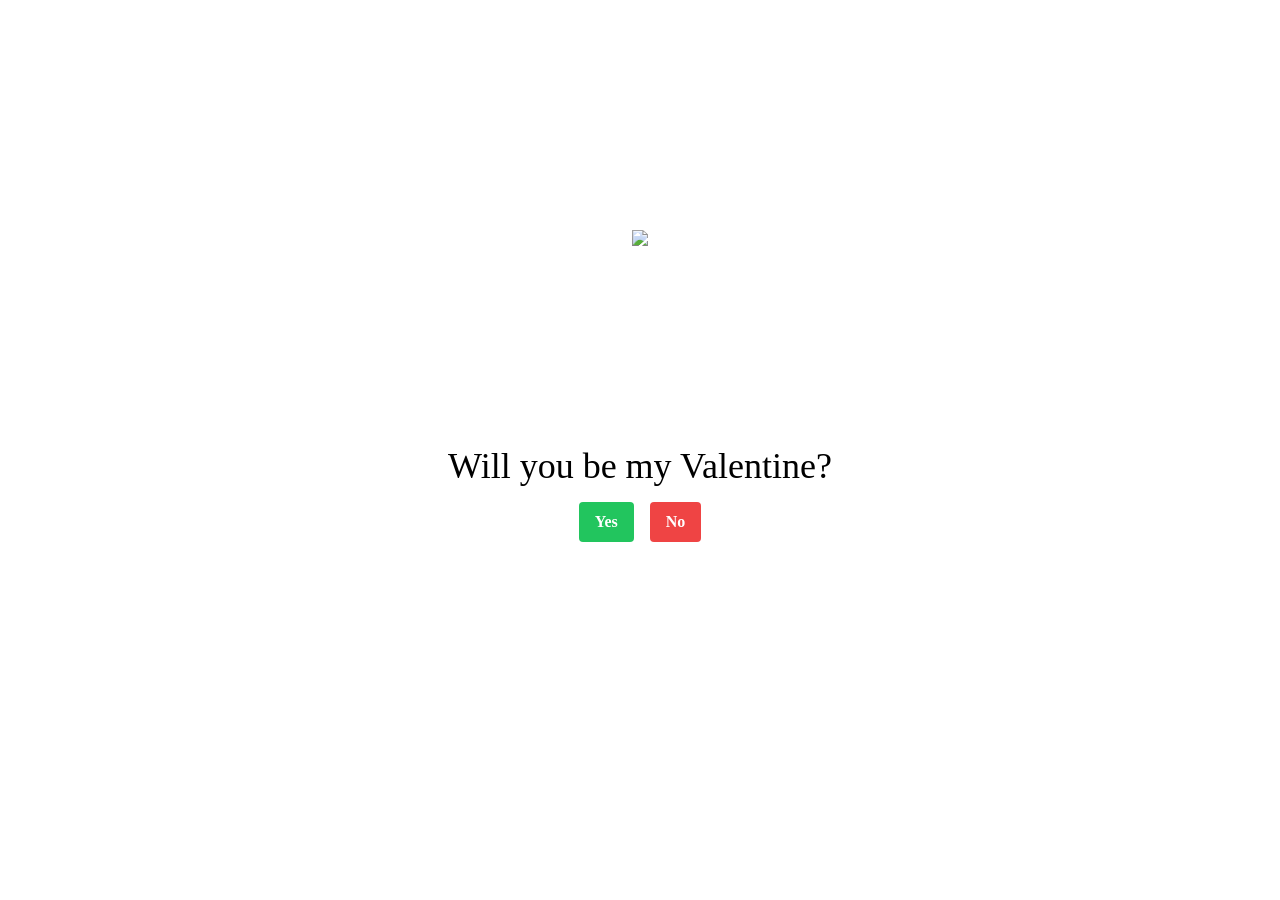
==== MyValentine/index.html @ ade8b6e8 "Update karthikraja-selvan.github.io" ====
<!DOCTYPE html>
<html lang="en">
    <head>
        <meta charSet="utf-8"/>
        <meta name="viewport" content="width=device-width, initial-scale=1"/>
        <link rel="preload" href="main.com/_next/static/media/c9a5bc6a7c948fb0-s.p.woff2" as="font" crossorigin="" type="font/woff2"/>
        <link rel="preload" as="image" href="https://gifdb.com/images/high/cute-love-bear-roses-ou7zho5oosxnpo6k.gif"/>
        <link rel="stylesheet" href="main.com/_next/static/css/554796c3191cdae8.css" crossorigin="" data-precedence="next"/>
        <link rel="preload" as="script" fetchPriority="low" href="main.com/_next/static/chunks/webpack-7086a7543d1dc029.js" crossorigin=""/>
        <script src="main.com/_next/static/chunks/fd9d1056-534a3af521b04580.js" async="" crossorigin=""></script>
        <script src="main.com/_next/static/chunks/69-5788959f6f1d2963.js" async="" crossorigin=""></script>
        <script src="main.com/_next/static/chunks/main-app-f5c8d25c8479457f.js" async="" crossorigin=""></script>
        <script src="main.com/_next/static/chunks/app/page-a53c2c10bc9b282e.js" async=""></script>
        <title>Valentine's Day Card</title>
        <meta name="description" content="Will you be my valentine?"/>
        <link rel="icon" href="/favicon.ico" type="image/x-icon" sizes="16x16"/>
        <meta name="next-size-adjust"/>
        <script src="main.com/_next/static/chunks/polyfills-c67a75d1b6f99dc8.js" crossorigin="" noModule=""></script>
    </head>
    <body class="__className_e66fe9">
        <div class="flex flex-col items-center justify-center h-screen -mt-16">
            <img class="h-[200px]" src="https://gifdb.com/images/high/cute-love-bear-roses-ou7zho5oosxnpo6k.gif"/>
            <h1 class="text-4xl my-4 text-center">Will you be my Valentine?</h1>
            <div class="flex flex-wrap flex-col md:flex-row gap-4 items-center justify-center">
                <button class="bg-green-500 hover:bg-green-700 text-white font-bold py-2 px-4 rounded" style="font-size:16px">Yes</button>
                <button class=" bg-red-500 hover:bg-red-700 text-white font-bold py-2 px-4 rounded">No</button>
            </div>
        </div>
        <script src="main.com/_next/static/chunks/webpack-7086a7543d1dc029.js" crossorigin="" async=""></script>
        <script>
            (self.__next_f = self.__next_f || []).push([0]);
            self.__next_f.push([2, null])
        </script>
        <script>
            self.__next_f.push([1, "1:HL[\"main.com/_next/static/media/c9a5bc6a7c948fb0-s.p.woff2\",\"font\",{\"crossOrigin\":\"\",\"type\":\"font/woff2\"}]\n2:HL[\"main.com/_next/static/css/554796c3191cdae8.css\",\"style\",{\"crossOrigin\":\"\"}]\n0:\"$L3\"\n"])
        </script>
        <script>
            self.__next_f.push([1, "4:I[7690,[],\"\"]\n6:I[7831,[],\"\"]\n7:I[8836,[\"931\",\"static/chunks/app/page-a53c2c10bc9b282e.js\"],\"\"]\n8:I[5613,[],\"\"]\n9:I[1778,[],\"\"]\nb:I[8955,[],\"\"]\nc:[]\n"])
        </script>
        <script>
            self.__next_f.push([1, "3:[[[\"$\",\"link\",\"0\",{\"rel\":\"stylesheet\",\"href\":\"main.com/_next/static/css/554796c3191cdae8.css\",\"precedence\":\"next\",\"crossOrigin\":\"\"}]],[\"$\",\"$L4\",null,{\"buildId\":\"zlzujXzABvbpZaZ-N-YC2\",\"assetPrefix\":\"\",\"initialCanonicalUrl\":\"/\",\"initialTree\":[\"\",{\"children\":[\"__PAGE__\",{}]},\"$undefined\",\"$undefined\",true],\"initialSeedData\":[\"\",{\"children\":[\"__PAGE__\",{},[\"$L5\",[\"$\",\"$L6\",null,{\"propsForComponent\":{\"params\":{}},\"Component\":\"$7\",\"isStaticGeneration\":true}],null]]},[null,[\"$\",\"html\",null,{\"lang\":\"en\",\"children\":[\"$\",\"body\",null,{\"className\":\"__className_e66fe9\",\"children\":[\"$\",\"$L8\",null,{\"parallelRouterKey\":\"children\",\"segmentPath\":[\"children\"],\"loading\":\"$undefined\",\"loadingStyles\":\"$undefined\",\"loadingScripts\":\"$undefined\",\"hasLoading\":false,\"error\":\"$undefined\",\"errorStyles\":\"$undefined\",\"errorScripts\":\"$undefined\",\"template\":[\"$\",\"$L9\",null,{}],\"templateStyles\":\"$undefined\",\"templateScripts\":\"$undefined\",\"notFound\":[[\"$\",\"title\",null,{\"children\":\"404: This page could not be found.\"}],[\"$\",\"div\",null,{\"style\":{\"fontFamily\":\"system-ui,\\\"Segoe UI\\\",Roboto,Helvetica,Arial,sans-serif,\\\"Apple Color Emoji\\\",\\\"Segoe UI Emoji\\\"\",\"height\":\"100vh\",\"textAlign\":\"center\",\"display\":\"flex\",\"flexDirection\":\"column\",\"alignItems\":\"center\",\"justifyContent\":\"center\"},\"children\":[\"$\",\"div\",null,{\"children\":[[\"$\",\"style\",null,{\"dangerouslySetInnerHTML\":{\"__html\":\"body{color:#000;background:#fff;margin:0}.next-error-h1{border-right:1px solid rgba(0,0,0,.3)}@media (prefers-color-scheme:dark){body{color:#fff;background:#000}.next-error-h1{border-right:1px solid rgba(255,255,255,.3)}}\"}}],[\"$\",\"h1\",null,{\"className\":\"next-error-h1\",\"style\":{\"display\":\"inline-block\",\"margin\":\"0 20px 0 0\",\"padding\":\"0 23px 0 0\",\"fontSize\":24,\"fontWeight\":500,\"verticalAlign\":\"top\",\"lineHeight\":\"49px\"},\"children\":\"404\"}],[\"$\",\"div\",null,{\"style\":{\"display\":\"inline-block\"},\"children\":[\"$\",\"h2\",null,{\"style\":{\"fontSize\":14,\"fontWeight\":400,\"lineHeight\":\"49px\",\"margin\":0},\"children\":\"This page could not be found.\"}]}]]}]}]],\"notFoundStyles\":[],\"styles\":null}]}]}],null]],\"initialHead\":[false,\"$La\"],\"globalErrorComponent\":\"$b\",\"missingSlots\":\"$Wc\"}]]\n"])
        </script>
        <script>
            self.__next_f.push([1, "a:[[\"$\",\"meta\",\"0\",{\"name\":\"viewport\",\"content\":\"width=device-width, initial-scale=1\"}],[\"$\",\"meta\",\"1\",{\"charSet\":\"utf-8\"}],[\"$\",\"title\",\"2\",{\"children\":\"Valentine's Day Card\"}],[\"$\",\"meta\",\"3\",{\"name\":\"description\",\"content\":\"Will you be my valentine?\"}],[\"$\",\"link\",\"4\",{\"rel\":\"icon\",\"href\":\"/favicon.ico\",\"type\":\"image/x-icon\",\"sizes\":\"16x16\"}],[\"$\",\"meta\",\"5\",{\"name\":\"next-size-adjust\"}]]\n5:null\n"])
        </script>
        <script>
            self.__next_f.push([1, ""])
        </script>
    </body>
</html>
---- MyValentine/main.com/_next/static/css/554796c3191cdae8.css ----
@font-face {
    font-family: __Inter_e66fe9;
    font-style: normal;
    font-weight: 100 900;
    font-display: swap;
    src: url(main.com/_next/static/media/ec159349637c90ad-s.woff2) format("woff2");
    unicode-range: u+0460-052f,u+1c80-1c88,u+20b4,u+2de0-2dff,u+a640-a69f,u+fe2e-fe2f
}

@font-face {
    font-family: __Inter_e66fe9;
    font-style: normal;
    font-weight: 100 900;
    font-display: swap;
    src: url(main.com/_next/static/media/513657b02c5c193f-s.woff2) format("woff2");
    unicode-range: u+0301,u+0400-045f,u+0490-0491,u+04b0-04b1,u+2116
}

@font-face {
    font-family: __Inter_e66fe9;
    font-style: normal;
    font-weight: 100 900;
    font-display: swap;
    src: url(main.com/_next/static/media/fd4db3eb5472fc27-s.woff2) format("woff2");
    unicode-range: u+1f??
}

@font-face {
    font-family: __Inter_e66fe9;
    font-style: normal;
    font-weight: 100 900;
    font-display: swap;
    src: url(main.com/_next/static/media/51ed15f9841b9f9d-s.woff2) format("woff2");
    unicode-range: u+0370-03ff
}

@font-face {
    font-family: __Inter_e66fe9;
    font-style: normal;
    font-weight: 100 900;
    font-display: swap;
    src: url(main.com/_next/static/media/05a31a2ca4975f99-s.woff2) format("woff2");
    unicode-range: u+0102-0103,u+0110-0111,u+0128-0129,u+0168-0169,u+01a0-01a1,u+01af-01b0,u+0300-0301,u+0303-0304,u+0308-0309,u+0323,u+0329,u+1ea0-1ef9,u+20ab
}

@font-face {
    font-family: __Inter_e66fe9;
    font-style: normal;
    font-weight: 100 900;
    font-display: swap;
    src: url(main.com/_next/static/media/d6b16ce4a6175f26-s.woff2) format("woff2");
    unicode-range: u+0100-02af,u+0304,u+0308,u+0329,u+1e00-1e9f,u+1ef2-1eff,u+2020,u+20a0-20ab,u+20ad-20cf,u+2113,u+2c60-2c7f,u+a720-a7ff
}

@font-face {
    font-family: __Inter_e66fe9;
    font-style: normal;
    font-weight: 100 900;
    font-display: swap;
    src: url(main.com/_next/static/media/c9a5bc6a7c948fb0-s.p.woff2) format("woff2");
    unicode-range: u+00??,u+0131,u+0152-0153,u+02bb-02bc,u+02c6,u+02da,u+02dc,u+0304,u+0308,u+0329,u+2000-206f,u+2074,u+20ac,u+2122,u+2191,u+2193,u+2212,u+2215,u+feff,u+fffd
}

@font-face {
    font-family: __Inter_Fallback_e66fe9;
    src: local("Arial");
    ascent-override:90.20%;descent-override:22.48%;line-gap-override:0.00%;size-adjust:107.40%}

.__className_e66fe9 {
    font-family: __Inter_e66fe9,__Inter_Fallback_e66fe9;
    font-style: normal
}

/*
! tailwindcss v3.4.1 | MIT License | https://tailwindcss.com
*/
*,:after,:before {
    box-sizing: border-box;
    border: 0 solid #e5e7eb
}

:after,:before {
    --tw-content: ""
}

:host,html {
    line-height: 1.5;
    -webkit-text-size-adjust: 100%;
    -moz-tab-size: 4;
    -o-tab-size: 4;
    tab-size: 4;
    font-family: ui-sans-serif,system-ui,sans-serif,Apple Color Emoji,Segoe UI Emoji,Segoe UI Symbol,Noto Color Emoji;
    font-feature-settings: normal;
    font-variation-settings: normal;
    -webkit-tap-highlight-color: transparent
}

body {
    margin: 0;
    line-height: inherit
}

hr {
    height: 0;
    color: inherit;
    border-top-width: 1px
}

abbr:where([title]) {
    -webkit-text-decoration: underline dotted;
    text-decoration: underline dotted
}

h1,h2,h3,h4,h5,h6 {
    font-size: inherit;
    font-weight: inherit
}

a {
    color: inherit;
    text-decoration: inherit
}

b,strong {
    font-weight: bolder
}

code,kbd,pre,samp {
    font-family: ui-monospace,SFMono-Regular,Menlo,Monaco,Consolas,Liberation Mono,Courier New,monospace;
    font-feature-settings: normal;
    font-variation-settings: normal;
    font-size: 1em
}

small {
    font-size: 80%
}

sub,sup {
    font-size: 75%;
    line-height: 0;
    position: relative;
    vertical-align: baseline
}

sub {
    bottom: -.25em
}

sup {
    top: -.5em
}

table {
    text-indent: 0;
    border-color: inherit;
    border-collapse: collapse
}

button,input,optgroup,select,textarea {
    font-family: inherit;
    font-feature-settings: inherit;
    font-variation-settings: inherit;
    font-size: 100%;
    font-weight: inherit;
    line-height: inherit;
    color: inherit;
    margin: 0;
    padding: 0
}

button,select {
    text-transform: none
}

[type=button],[type=reset],[type=submit],button {
    -webkit-appearance: button;
    background-color: transparent;
    background-image: none
}

:-moz-focusring {
    outline: auto
}

:-moz-ui-invalid {
    box-shadow: none
}

progress {
    vertical-align: baseline
}

::-webkit-inner-spin-button,::-webkit-outer-spin-button {
    height: auto
}

[type=search] {
    -webkit-appearance: textfield;
    outline-offset: -2px
}

::-webkit-search-decoration {
    -webkit-appearance: none
}

::-webkit-file-upload-button {
    -webkit-appearance: button;
    font: inherit
}

summary {
    display: list-item
}

blockquote,dd,dl,figure,h1,h2,h3,h4,h5,h6,hr,p,pre {
    margin: 0
}

fieldset {
    margin: 0
}

fieldset,legend {
    padding: 0
}

menu,ol,ul {
    list-style: none;
    margin: 0;
    padding: 0
}

dialog {
    padding: 0
}

textarea {
    resize: vertical
}

input::-moz-placeholder,textarea::-moz-placeholder {
    opacity: 1;
    color: #9ca3af
}

input::placeholder,textarea::placeholder {
    opacity: 1;
    color: #9ca3af
}

[role=button],button {
    cursor: pointer
}

:disabled {
    cursor: default
}

audio,canvas,embed,iframe,img,object,svg,video {
    display: block;
    vertical-align: middle
}

img,video {
    max-width: 100%;
    height: auto
}

[hidden] {
    display: none
}

*,:after,:before {
    --tw-border-spacing-x: 0;
    --tw-border-spacing-y: 0;
    --tw-translate-x: 0;
    --tw-translate-y: 0;
    --tw-rotate: 0;
    --tw-skew-x: 0;
    --tw-skew-y: 0;
    --tw-scale-x: 1;
    --tw-scale-y: 1;
    --tw-pan-x: ;
    --tw-pan-y: ;
    --tw-pinch-zoom: ;
    --tw-scroll-snap-strictness: proximity;
    --tw-gradient-from-position: ;
    --tw-gradient-via-position: ;
    --tw-gradient-to-position: ;
    --tw-ordinal: ;
    --tw-slashed-zero: ;
    --tw-numeric-figure: ;
    --tw-numeric-spacing: ;
    --tw-numeric-fraction: ;
    --tw-ring-inset: ;
    --tw-ring-offset-width: 0px;
    --tw-ring-offset-color: #fff;
    --tw-ring-color: rgba(59,130,246,.5);
    --tw-ring-offset-shadow: 0 0 #0000;
    --tw-ring-shadow: 0 0 #0000;
    --tw-shadow: 0 0 #0000;
    --tw-shadow-colored: 0 0 #0000;
    --tw-blur: ;
    --tw-brightness: ;
    --tw-contrast: ;
    --tw-grayscale: ;
    --tw-hue-rotate: ;
    --tw-invert: ;
    --tw-saturate: ;
    --tw-sepia: ;
    --tw-drop-shadow: ;
    --tw-backdrop-blur: ;
    --tw-backdrop-brightness: ;
    --tw-backdrop-contrast: ;
    --tw-backdrop-grayscale: ;
    --tw-backdrop-hue-rotate: ;
    --tw-backdrop-invert: ;
    --tw-backdrop-opacity: ;
    --tw-backdrop-saturate: ;
    --tw-backdrop-sepia:
}

::backdrop {
    --tw-border-spacing-x: 0;
    --tw-border-spacing-y: 0;
    --tw-translate-x: 0;
    --tw-translate-y: 0;
    --tw-rotate: 0;
    --tw-skew-x: 0;
    --tw-skew-y: 0;
    --tw-scale-x: 1;
    --tw-scale-y: 1;
    --tw-pan-x: ;
    --tw-pan-y: ;
    --tw-pinch-zoom: ;
    --tw-scroll-snap-strictness: proximity;
    --tw-gradient-from-position: ;
    --tw-gradient-via-position: ;
    --tw-gradient-to-position: ;
    --tw-ordinal: ;
    --tw-slashed-zero: ;
    --tw-numeric-figure: ;
    --tw-numeric-spacing: ;
    --tw-numeric-fraction: ;
    --tw-ring-inset: ;
    --tw-ring-offset-width: 0px;
    --tw-ring-offset-color: #fff;
    --tw-ring-color: rgba(59,130,246,.5);
    --tw-ring-offset-shadow: 0 0 #0000;
    --tw-ring-shadow: 0 0 #0000;
    --tw-shadow: 0 0 #0000;
    --tw-shadow-colored: 0 0 #0000;
    --tw-blur: ;
    --tw-brightness: ;
    --tw-contrast: ;
    --tw-grayscale: ;
    --tw-hue-rotate: ;
    --tw-invert: ;
    --tw-saturate: ;
    --tw-sepia: ;
    --tw-drop-shadow: ;
    --tw-backdrop-blur: ;
    --tw-backdrop-brightness: ;
    --tw-backdrop-contrast: ;
    --tw-backdrop-grayscale: ;
    --tw-backdrop-hue-rotate: ;
    --tw-backdrop-invert: ;
    --tw-backdrop-opacity: ;
    --tw-backdrop-saturate: ;
    --tw-backdrop-sepia:
}

.my-4 {
    margin-top: 1rem;
    margin-bottom: 1rem
}

.-mt-16 {
    margin-top: -4rem
}

.flex {
    display: flex
}

.h-\[200px\] {
    height: 200px
}

.h-screen {
    height: 100vh
}

.flex-col {
    flex-direction: column
}

.flex-wrap {
    flex-wrap: wrap
}

.items-center {
    align-items: center
}

.justify-center {
    justify-content: center
}

.gap-4 {
    gap: 1rem
}

.rounded {
    border-radius: .25rem
}

.bg-green-500 {
    --tw-bg-opacity: 1;
    background-color: rgb(34 197 94/var(--tw-bg-opacity))
}

.bg-red-500 {
    --tw-bg-opacity: 1;
    background-color: rgb(239 68 68/var(--tw-bg-opacity))
}

.px-4 {
    padding-left: 1rem;
    padding-right: 1rem
}

.py-2 {
    padding-top: .5rem;
    padding-bottom: .5rem
}

.text-center {
    text-align: center
}

.text-4xl {
    font-size: 2.25rem;
    line-height: 2.5rem
}

.font-bold {
    font-weight: 700
}

.text-white {
    --tw-text-opacity: 1;
    color: rgb(255 255 255/var(--tw-text-opacity))
}

.hover\:bg-green-700:hover {
    --tw-bg-opacity: 1;
    background-color: rgb(21 128 61/var(--tw-bg-opacity))
}

.hover\:bg-red-700:hover {
    --tw-bg-opacity: 1;
    background-color: rgb(185 28 28/var(--tw-bg-opacity))
}

@media (min-width: 768px) {
    .md\:flex-row {
        flex-direction:row
    }
}
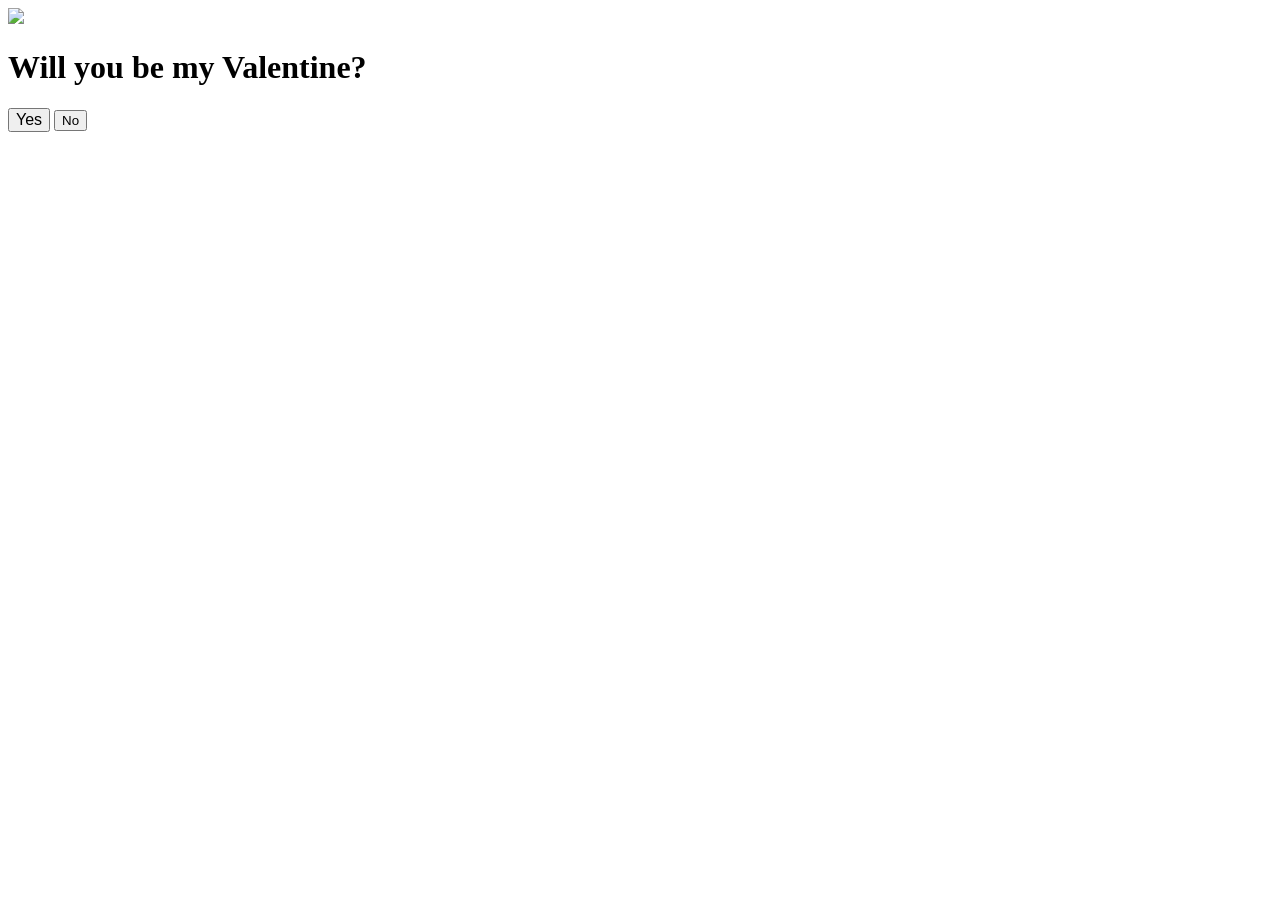
==== commit 1e3145be: "changes in HTML" ====
--- a/MyValentine/index.html
+++ b/MyValentine/index.html
@@ -3,19 +3,19 @@
     <head>
         <meta charSet="utf-8"/>
         <meta name="viewport" content="width=device-width, initial-scale=1"/>
-        <link rel="preload" href="main.com/_next/static/media/c9a5bc6a7c948fb0-s.p.woff2" as="font" crossorigin="" type="font/woff2"/>
+        <link rel="preload" href="/_next/static/media/c9a5bc6a7c948fb0-s.p.woff2" as="font" crossorigin="" type="font/woff2"/>
         <link rel="preload" as="image" href="https://gifdb.com/images/high/cute-love-bear-roses-ou7zho5oosxnpo6k.gif"/>
-        <link rel="stylesheet" href="main.com/_next/static/css/554796c3191cdae8.css" crossorigin="" data-precedence="next"/>
-        <link rel="preload" as="script" fetchPriority="low" href="main.com/_next/static/chunks/webpack-7086a7543d1dc029.js" crossorigin=""/>
-        <script src="main.com/_next/static/chunks/fd9d1056-534a3af521b04580.js" async="" crossorigin=""></script>
-        <script src="main.com/_next/static/chunks/69-5788959f6f1d2963.js" async="" crossorigin=""></script>
-        <script src="main.com/_next/static/chunks/main-app-f5c8d25c8479457f.js" async="" crossorigin=""></script>
-        <script src="main.com/_next/static/chunks/app/page-a53c2c10bc9b282e.js" async=""></script>
+        <link rel="stylesheet" href="/_next/static/css/554796c3191cdae8.css" crossorigin="" data-precedence="next"/>
+        <link rel="preload" as="script" fetchPriority="low" href="/_next/static/chunks/webpack-7086a7543d1dc029.js" crossorigin=""/>
+        <script src="/_next/static/chunks/fd9d1056-534a3af521b04580.js" async="" crossorigin=""></script>
+        <script src="/_next/static/chunks/69-5788959f6f1d2963.js" async="" crossorigin=""></script>
+        <script src="/_next/static/chunks/main-app-f5c8d25c8479457f.js" async="" crossorigin=""></script>
+        <script src="/_next/static/chunks/app/page-a53c2c10bc9b282e.js" async=""></script>
         <title>Valentine's Day Card</title>
         <meta name="description" content="Will you be my valentine?"/>
         <link rel="icon" href="/favicon.ico" type="image/x-icon" sizes="16x16"/>
         <meta name="next-size-adjust"/>
-        <script src="main.com/_next/static/chunks/polyfills-c67a75d1b6f99dc8.js" crossorigin="" noModule=""></script>
+        <script src="/_next/static/chunks/polyfills-c67a75d1b6f99dc8.js" crossorigin="" noModule=""></script>
     </head>
     <body class="__className_e66fe9">
         <div class="flex flex-col items-center justify-center h-screen -mt-16">
@@ -26,19 +26,19 @@
                 <button class=" bg-red-500 hover:bg-red-700 text-white font-bold py-2 px-4 rounded">No</button>
             </div>
         </div>
-        <script src="main.com/_next/static/chunks/webpack-7086a7543d1dc029.js" crossorigin="" async=""></script>
+        <script src="/_next/static/chunks/webpack-7086a7543d1dc029.js" crossorigin="" async=""></script>
         <script>
             (self.__next_f = self.__next_f || []).push([0]);
             self.__next_f.push([2, null])
         </script>
         <script>
-            self.__next_f.push([1, "1:HL[\"main.com/_next/static/media/c9a5bc6a7c948fb0-s.p.woff2\",\"font\",{\"crossOrigin\":\"\",\"type\":\"font/woff2\"}]\n2:HL[\"main.com/_next/static/css/554796c3191cdae8.css\",\"style\",{\"crossOrigin\":\"\"}]\n0:\"$L3\"\n"])
+            self.__next_f.push([1, "1:HL[\"/_next/static/media/c9a5bc6a7c948fb0-s.p.woff2\",\"font\",{\"crossOrigin\":\"\",\"type\":\"font/woff2\"}]\n2:HL[\"/_next/static/css/554796c3191cdae8.css\",\"style\",{\"crossOrigin\":\"\"}]\n0:\"$L3\"\n"])
         </script>
         <script>
             self.__next_f.push([1, "4:I[7690,[],\"\"]\n6:I[7831,[],\"\"]\n7:I[8836,[\"931\",\"static/chunks/app/page-a53c2c10bc9b282e.js\"],\"\"]\n8:I[5613,[],\"\"]\n9:I[1778,[],\"\"]\nb:I[8955,[],\"\"]\nc:[]\n"])
         </script>
         <script>
-            self.__next_f.push([1, "3:[[[\"$\",\"link\",\"0\",{\"rel\":\"stylesheet\",\"href\":\"main.com/_next/static/css/554796c3191cdae8.css\",\"precedence\":\"next\",\"crossOrigin\":\"\"}]],[\"$\",\"$L4\",null,{\"buildId\":\"zlzujXzABvbpZaZ-N-YC2\",\"assetPrefix\":\"\",\"initialCanonicalUrl\":\"/\",\"initialTree\":[\"\",{\"children\":[\"__PAGE__\",{}]},\"$undefined\",\"$undefined\",true],\"initialSeedData\":[\"\",{\"children\":[\"__PAGE__\",{},[\"$L5\",[\"$\",\"$L6\",null,{\"propsForComponent\":{\"params\":{}},\"Component\":\"$7\",\"isStaticGeneration\":true}],null]]},[null,[\"$\",\"html\",null,{\"lang\":\"en\",\"children\":[\"$\",\"body\",null,{\"className\":\"__className_e66fe9\",\"children\":[\"$\",\"$L8\",null,{\"parallelRouterKey\":\"children\",\"segmentPath\":[\"children\"],\"loading\":\"$undefined\",\"loadingStyles\":\"$undefined\",\"loadingScripts\":\"$undefined\",\"hasLoading\":false,\"error\":\"$undefined\",\"errorStyles\":\"$undefined\",\"errorScripts\":\"$undefined\",\"template\":[\"$\",\"$L9\",null,{}],\"templateStyles\":\"$undefined\",\"templateScripts\":\"$undefined\",\"notFound\":[[\"$\",\"title\",null,{\"children\":\"404: This page could not be found.\"}],[\"$\",\"div\",null,{\"style\":{\"fontFamily\":\"system-ui,\\\"Segoe UI\\\",Roboto,Helvetica,Arial,sans-serif,\\\"Apple Color Emoji\\\",\\\"Segoe UI Emoji\\\"\",\"height\":\"100vh\",\"textAlign\":\"center\",\"display\":\"flex\",\"flexDirection\":\"column\",\"alignItems\":\"center\",\"justifyContent\":\"center\"},\"children\":[\"$\",\"div\",null,{\"children\":[[\"$\",\"style\",null,{\"dangerouslySetInnerHTML\":{\"__html\":\"body{color:#000;background:#fff;margin:0}.next-error-h1{border-right:1px solid rgba(0,0,0,.3)}@media (prefers-color-scheme:dark){body{color:#fff;background:#000}.next-error-h1{border-right:1px solid rgba(255,255,255,.3)}}\"}}],[\"$\",\"h1\",null,{\"className\":\"next-error-h1\",\"style\":{\"display\":\"inline-block\",\"margin\":\"0 20px 0 0\",\"padding\":\"0 23px 0 0\",\"fontSize\":24,\"fontWeight\":500,\"verticalAlign\":\"top\",\"lineHeight\":\"49px\"},\"children\":\"404\"}],[\"$\",\"div\",null,{\"style\":{\"display\":\"inline-block\"},\"children\":[\"$\",\"h2\",null,{\"style\":{\"fontSize\":14,\"fontWeight\":400,\"lineHeight\":\"49px\",\"margin\":0},\"children\":\"This page could not be found.\"}]}]]}]}]],\"notFoundStyles\":[],\"styles\":null}]}]}],null]],\"initialHead\":[false,\"$La\"],\"globalErrorComponent\":\"$b\",\"missingSlots\":\"$Wc\"}]]\n"])
+            self.__next_f.push([1, "3:[[[\"$\",\"link\",\"0\",{\"rel\":\"stylesheet\",\"href\":\"/_next/static/css/554796c3191cdae8.css\",\"precedence\":\"next\",\"crossOrigin\":\"\"}]],[\"$\",\"$L4\",null,{\"buildId\":\"zlzujXzABvbpZaZ-N-YC2\",\"assetPrefix\":\"\",\"initialCanonicalUrl\":\"/\",\"initialTree\":[\"\",{\"children\":[\"__PAGE__\",{}]},\"$undefined\",\"$undefined\",true],\"initialSeedData\":[\"\",{\"children\":[\"__PAGE__\",{},[\"$L5\",[\"$\",\"$L6\",null,{\"propsForComponent\":{\"params\":{}},\"Component\":\"$7\",\"isStaticGeneration\":true}],null]]},[null,[\"$\",\"html\",null,{\"lang\":\"en\",\"children\":[\"$\",\"body\",null,{\"className\":\"__className_e66fe9\",\"children\":[\"$\",\"$L8\",null,{\"parallelRouterKey\":\"children\",\"segmentPath\":[\"children\"],\"loading\":\"$undefined\",\"loadingStyles\":\"$undefined\",\"loadingScripts\":\"$undefined\",\"hasLoading\":false,\"error\":\"$undefined\",\"errorStyles\":\"$undefined\",\"errorScripts\":\"$undefined\",\"template\":[\"$\",\"$L9\",null,{}],\"templateStyles\":\"$undefined\",\"templateScripts\":\"$undefined\",\"notFound\":[[\"$\",\"title\",null,{\"children\":\"404: This page could not be found.\"}],[\"$\",\"div\",null,{\"style\":{\"fontFamily\":\"system-ui,\\\"Segoe UI\\\",Roboto,Helvetica,Arial,sans-serif,\\\"Apple Color Emoji\\\",\\\"Segoe UI Emoji\\\"\",\"height\":\"100vh\",\"textAlign\":\"center\",\"display\":\"flex\",\"flexDirection\":\"column\",\"alignItems\":\"center\",\"justifyContent\":\"center\"},\"children\":[\"$\",\"div\",null,{\"children\":[[\"$\",\"style\",null,{\"dangerouslySetInnerHTML\":{\"__html\":\"body{color:#000;background:#fff;margin:0}.next-error-h1{border-right:1px solid rgba(0,0,0,.3)}@media (prefers-color-scheme:dark){body{color:#fff;background:#000}.next-error-h1{border-right:1px solid rgba(255,255,255,.3)}}\"}}],[\"$\",\"h1\",null,{\"className\":\"next-error-h1\",\"style\":{\"display\":\"inline-block\",\"margin\":\"0 20px 0 0\",\"padding\":\"0 23px 0 0\",\"fontSize\":24,\"fontWeight\":500,\"verticalAlign\":\"top\",\"lineHeight\":\"49px\"},\"children\":\"404\"}],[\"$\",\"div\",null,{\"style\":{\"display\":\"inline-block\"},\"children\":[\"$\",\"h2\",null,{\"style\":{\"fontSize\":14,\"fontWeight\":400,\"lineHeight\":\"49px\",\"margin\":0},\"children\":\"This page could not be found.\"}]}]]}]}]],\"notFoundStyles\":[],\"styles\":null}]}]}],null]],\"initialHead\":[false,\"$La\"],\"globalErrorComponent\":\"$b\",\"missingSlots\":\"$Wc\"}]]\n"])
         </script>
         <script>
             self.__next_f.push([1, "a:[[\"$\",\"meta\",\"0\",{\"name\":\"viewport\",\"content\":\"width=device-width, initial-scale=1\"}],[\"$\",\"meta\",\"1\",{\"charSet\":\"utf-8\"}],[\"$\",\"title\",\"2\",{\"children\":\"Valentine's Day Card\"}],[\"$\",\"meta\",\"3\",{\"name\":\"description\",\"content\":\"Will you be my valentine?\"}],[\"$\",\"link\",\"4\",{\"rel\":\"icon\",\"href\":\"/favicon.ico\",\"type\":\"image/x-icon\",\"sizes\":\"16x16\"}],[\"$\",\"meta\",\"5\",{\"name\":\"next-size-adjust\"}]]\n5:null\n"])
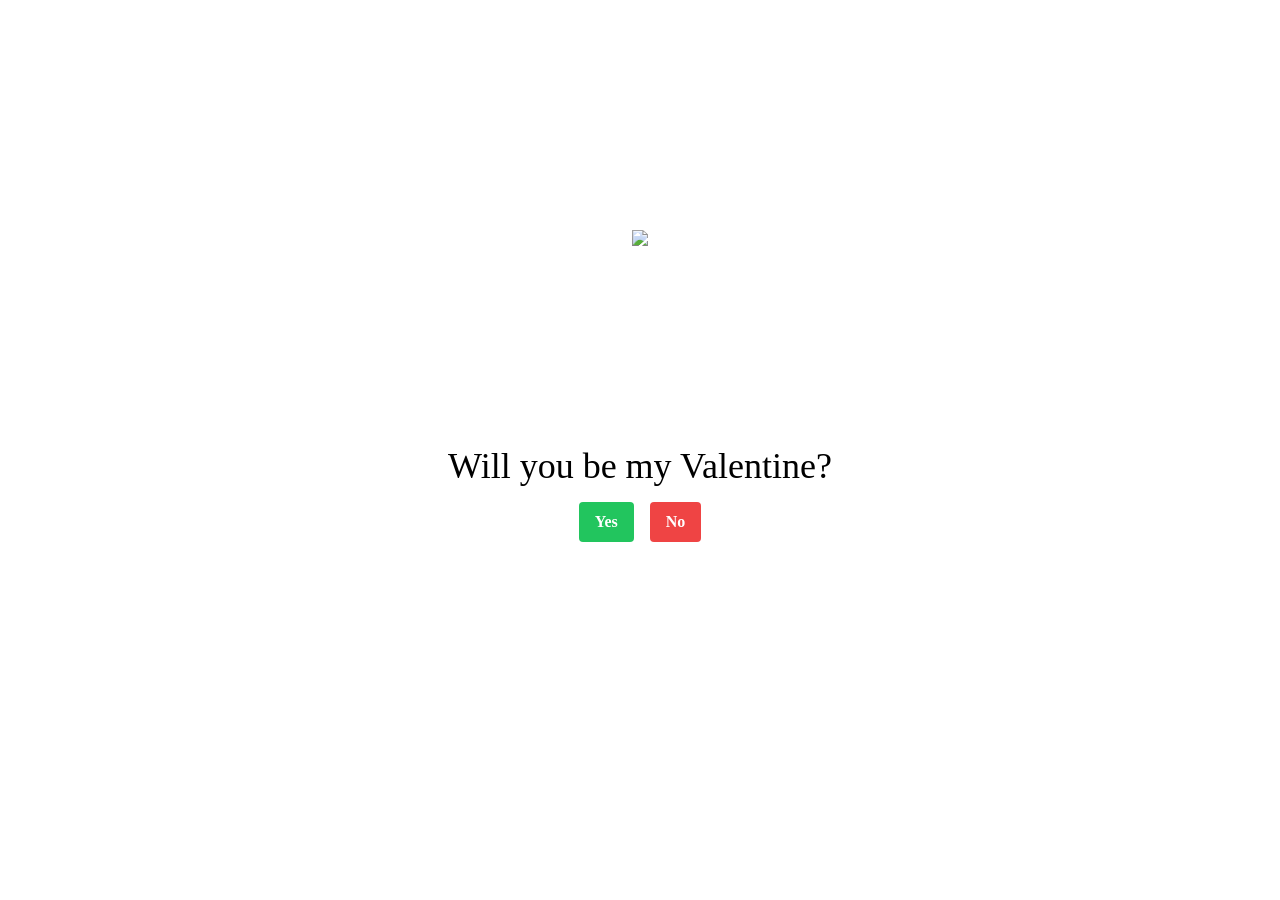
==== commit 606ce5d5: "minor change 7" ====
--- a/MyValentine/index.html
+++ b/MyValentine/index.html
@@ -3,19 +3,19 @@
     <head>
         <meta charSet="utf-8"/>
         <meta name="viewport" content="width=device-width, initial-scale=1"/>
-        <link rel="preload" href="/_next/static/media/c9a5bc6a7c948fb0-s.p.woff2" as="font" crossorigin="" type="font/woff2"/>
+        <link rel="preload" href="_next/static/media/c9a5bc6a7c948fb0-s.p.woff2" as="font" crossorigin="" type="font/woff2"/>
         <link rel="preload" as="image" href="https://gifdb.com/images/high/cute-love-bear-roses-ou7zho5oosxnpo6k.gif"/>
-        <link rel="stylesheet" href="/_next/static/css/554796c3191cdae8.css" crossorigin="" data-precedence="next"/>
-        <link rel="preload" as="script" fetchPriority="low" href="/_next/static/chunks/webpack-7086a7543d1dc029.js" crossorigin=""/>
-        <script src="/_next/static/chunks/fd9d1056-534a3af521b04580.js" async="" crossorigin=""></script>
-        <script src="/_next/static/chunks/69-5788959f6f1d2963.js" async="" crossorigin=""></script>
-        <script src="/_next/static/chunks/main-app-f5c8d25c8479457f.js" async="" crossorigin=""></script>
-        <script src="/_next/static/chunks/app/page-a53c2c10bc9b282e.js" async=""></script>
+        <link rel="stylesheet" href="_next/static/css/554796c3191cdae8.css" crossorigin="" data-precedence="next"/>
+        <link rel="preload" as="script" fetchPriority="low" href="_next/static/chunks/webpack-7086a7543d1dc029.js" crossorigin=""/>
+        <script src="_next/static/chunks/fd9d1056-534a3af521b04580.js" async="" crossorigin=""></script>
+        <script src="_next/static/chunks/69-5788959f6f1d2963.js" async="" crossorigin=""></script>
+        <script src="_next/static/chunks/main-app-f5c8d25c8479457f.js" async="" crossorigin=""></script>
+        <script src="_next/static/chunks/app/page-a53c2c10bc9b282e.js" async=""></script>
         <title>Valentine's Day Card</title>
         <meta name="description" content="Will you be my valentine?"/>
         <link rel="icon" href="/favicon.ico" type="image/x-icon" sizes="16x16"/>
         <meta name="next-size-adjust"/>
-        <script src="/_next/static/chunks/polyfills-c67a75d1b6f99dc8.js" crossorigin="" noModule=""></script>
+        <script src="_next/static/chunks/polyfills-c67a75d1b6f99dc8.js" crossorigin="" noModule=""></script>
     </head>
     <body class="__className_e66fe9">
         <div class="flex flex-col items-center justify-center h-screen -mt-16">
@@ -26,19 +26,19 @@
                 <button class=" bg-red-500 hover:bg-red-700 text-white font-bold py-2 px-4 rounded">No</button>
             </div>
         </div>
-        <script src="/_next/static/chunks/webpack-7086a7543d1dc029.js" crossorigin="" async=""></script>
+        <script src="_next/static/chunks/webpack-7086a7543d1dc029.js" crossorigin="" async=""></script>
         <script>
             (self.__next_f = self.__next_f || []).push([0]);
             self.__next_f.push([2, null])
         </script>
         <script>
-            self.__next_f.push([1, "1:HL[\"/_next/static/media/c9a5bc6a7c948fb0-s.p.woff2\",\"font\",{\"crossOrigin\":\"\",\"type\":\"font/woff2\"}]\n2:HL[\"/_next/static/css/554796c3191cdae8.css\",\"style\",{\"crossOrigin\":\"\"}]\n0:\"$L3\"\n"])
+            self.__next_f.push([1, "1:HL[\"_next/static/media/c9a5bc6a7c948fb0-s.p.woff2\",\"font\",{\"crossOrigin\":\"\",\"type\":\"font/woff2\"}]\n2:HL[\"_next/static/css/554796c3191cdae8.css\",\"style\",{\"crossOrigin\":\"\"}]\n0:\"$L3\"\n"])
         </script>
         <script>
             self.__next_f.push([1, "4:I[7690,[],\"\"]\n6:I[7831,[],\"\"]\n7:I[8836,[\"931\",\"static/chunks/app/page-a53c2c10bc9b282e.js\"],\"\"]\n8:I[5613,[],\"\"]\n9:I[1778,[],\"\"]\nb:I[8955,[],\"\"]\nc:[]\n"])
         </script>
         <script>
-            self.__next_f.push([1, "3:[[[\"$\",\"link\",\"0\",{\"rel\":\"stylesheet\",\"href\":\"/_next/static/css/554796c3191cdae8.css\",\"precedence\":\"next\",\"crossOrigin\":\"\"}]],[\"$\",\"$L4\",null,{\"buildId\":\"zlzujXzABvbpZaZ-N-YC2\",\"assetPrefix\":\"\",\"initialCanonicalUrl\":\"/\",\"initialTree\":[\"\",{\"children\":[\"__PAGE__\",{}]},\"$undefined\",\"$undefined\",true],\"initialSeedData\":[\"\",{\"children\":[\"__PAGE__\",{},[\"$L5\",[\"$\",\"$L6\",null,{\"propsForComponent\":{\"params\":{}},\"Component\":\"$7\",\"isStaticGeneration\":true}],null]]},[null,[\"$\",\"html\",null,{\"lang\":\"en\",\"children\":[\"$\",\"body\",null,{\"className\":\"__className_e66fe9\",\"children\":[\"$\",\"$L8\",null,{\"parallelRouterKey\":\"children\",\"segmentPath\":[\"children\"],\"loading\":\"$undefined\",\"loadingStyles\":\"$undefined\",\"loadingScripts\":\"$undefined\",\"hasLoading\":false,\"error\":\"$undefined\",\"errorStyles\":\"$undefined\",\"errorScripts\":\"$undefined\",\"template\":[\"$\",\"$L9\",null,{}],\"templateStyles\":\"$undefined\",\"templateScripts\":\"$undefined\",\"notFound\":[[\"$\",\"title\",null,{\"children\":\"404: This page could not be found.\"}],[\"$\",\"div\",null,{\"style\":{\"fontFamily\":\"system-ui,\\\"Segoe UI\\\",Roboto,Helvetica,Arial,sans-serif,\\\"Apple Color Emoji\\\",\\\"Segoe UI Emoji\\\"\",\"height\":\"100vh\",\"textAlign\":\"center\",\"display\":\"flex\",\"flexDirection\":\"column\",\"alignItems\":\"center\",\"justifyContent\":\"center\"},\"children\":[\"$\",\"div\",null,{\"children\":[[\"$\",\"style\",null,{\"dangerouslySetInnerHTML\":{\"__html\":\"body{color:#000;background:#fff;margin:0}.next-error-h1{border-right:1px solid rgba(0,0,0,.3)}@media (prefers-color-scheme:dark){body{color:#fff;background:#000}.next-error-h1{border-right:1px solid rgba(255,255,255,.3)}}\"}}],[\"$\",\"h1\",null,{\"className\":\"next-error-h1\",\"style\":{\"display\":\"inline-block\",\"margin\":\"0 20px 0 0\",\"padding\":\"0 23px 0 0\",\"fontSize\":24,\"fontWeight\":500,\"verticalAlign\":\"top\",\"lineHeight\":\"49px\"},\"children\":\"404\"}],[\"$\",\"div\",null,{\"style\":{\"display\":\"inline-block\"},\"children\":[\"$\",\"h2\",null,{\"style\":{\"fontSize\":14,\"fontWeight\":400,\"lineHeight\":\"49px\",\"margin\":0},\"children\":\"This page could not be found.\"}]}]]}]}]],\"notFoundStyles\":[],\"styles\":null}]}]}],null]],\"initialHead\":[false,\"$La\"],\"globalErrorComponent\":\"$b\",\"missingSlots\":\"$Wc\"}]]\n"])
+            self.__next_f.push([1, "3:[[[\"$\",\"link\",\"0\",{\"rel\":\"stylesheet\",\"href\":\"_next/static/css/554796c3191cdae8.css\",\"precedence\":\"next\",\"crossOrigin\":\"\"}]],[\"$\",\"$L4\",null,{\"buildId\":\"zlzujXzABvbpZaZ-N-YC2\",\"assetPrefix\":\"\",\"initialCanonicalUrl\":\"/\",\"initialTree\":[\"\",{\"children\":[\"__PAGE__\",{}]},\"$undefined\",\"$undefined\",true],\"initialSeedData\":[\"\",{\"children\":[\"__PAGE__\",{},[\"$L5\",[\"$\",\"$L6\",null,{\"propsForComponent\":{\"params\":{}},\"Component\":\"$7\",\"isStaticGeneration\":true}],null]]},[null,[\"$\",\"html\",null,{\"lang\":\"en\",\"children\":[\"$\",\"body\",null,{\"className\":\"__className_e66fe9\",\"children\":[\"$\",\"$L8\",null,{\"parallelRouterKey\":\"children\",\"segmentPath\":[\"children\"],\"loading\":\"$undefined\",\"loadingStyles\":\"$undefined\",\"loadingScripts\":\"$undefined\",\"hasLoading\":false,\"error\":\"$undefined\",\"errorStyles\":\"$undefined\",\"errorScripts\":\"$undefined\",\"template\":[\"$\",\"$L9\",null,{}],\"templateStyles\":\"$undefined\",\"templateScripts\":\"$undefined\",\"notFound\":[[\"$\",\"title\",null,{\"children\":\"404: This page could not be found.\"}],[\"$\",\"div\",null,{\"style\":{\"fontFamily\":\"system-ui,\\\"Segoe UI\\\",Roboto,Helvetica,Arial,sans-serif,\\\"Apple Color Emoji\\\",\\\"Segoe UI Emoji\\\"\",\"height\":\"100vh\",\"textAlign\":\"center\",\"display\":\"flex\",\"flexDirection\":\"column\",\"alignItems\":\"center\",\"justifyContent\":\"center\"},\"children\":[\"$\",\"div\",null,{\"children\":[[\"$\",\"style\",null,{\"dangerouslySetInnerHTML\":{\"__html\":\"body{color:#000;background:#fff;margin:0}.next-error-h1{border-right:1px solid rgba(0,0,0,.3)}@media (prefers-color-scheme:dark){body{color:#fff;background:#000}.next-error-h1{border-right:1px solid rgba(255,255,255,.3)}}\"}}],[\"$\",\"h1\",null,{\"className\":\"next-error-h1\",\"style\":{\"display\":\"inline-block\",\"margin\":\"0 20px 0 0\",\"padding\":\"0 23px 0 0\",\"fontSize\":24,\"fontWeight\":500,\"verticalAlign\":\"top\",\"lineHeight\":\"49px\"},\"children\":\"404\"}],[\"$\",\"div\",null,{\"style\":{\"display\":\"inline-block\"},\"children\":[\"$\",\"h2\",null,{\"style\":{\"fontSize\":14,\"fontWeight\":400,\"lineHeight\":\"49px\",\"margin\":0},\"children\":\"This page could not be found.\"}]}]]}]}]],\"notFoundStyles\":[],\"styles\":null}]}]}],null]],\"initialHead\":[false,\"$La\"],\"globalErrorComponent\":\"$b\",\"missingSlots\":\"$Wc\"}]]\n"])
         </script>
         <script>
             self.__next_f.push([1, "a:[[\"$\",\"meta\",\"0\",{\"name\":\"viewport\",\"content\":\"width=device-width, initial-scale=1\"}],[\"$\",\"meta\",\"1\",{\"charSet\":\"utf-8\"}],[\"$\",\"title\",\"2\",{\"children\":\"Valentine's Day Card\"}],[\"$\",\"meta\",\"3\",{\"name\":\"description\",\"content\":\"Will you be my valentine?\"}],[\"$\",\"link\",\"4\",{\"rel\":\"icon\",\"href\":\"/favicon.ico\",\"type\":\"image/x-icon\",\"sizes\":\"16x16\"}],[\"$\",\"meta\",\"5\",{\"name\":\"next-size-adjust\"}]]\n5:null\n"])
--- a/MyValentine/_next/static/css/554796c3191cdae8.css
+++ b/MyValentine/_next/static/css/554796c3191cdae8.css
@@ -0,0 +1,471 @@
+@font-face {
+    font-family: __Inter_e66fe9;
+    font-style: normal;
+    font-weight: 100 900;
+    font-display: swap;
+    src: url(/_next/static/media/ec159349637c90ad-s.woff2) format("woff2");
+    unicode-range: u+0460-052f,u+1c80-1c88,u+20b4,u+2de0-2dff,u+a640-a69f,u+fe2e-fe2f
+}
+
+@font-face {
+    font-family: __Inter_e66fe9;
+    font-style: normal;
+    font-weight: 100 900;
+    font-display: swap;
+    src: url(/_next/static/media/513657b02c5c193f-s.woff2) format("woff2");
+    unicode-range: u+0301,u+0400-045f,u+0490-0491,u+04b0-04b1,u+2116
+}
+
+@font-face {
+    font-family: __Inter_e66fe9;
+    font-style: normal;
+    font-weight: 100 900;
+    font-display: swap;
+    src: url(/_next/static/media/fd4db3eb5472fc27-s.woff2) format("woff2");
+    unicode-range: u+1f??
+}
+
+@font-face {
+    font-family: __Inter_e66fe9;
+    font-style: normal;
+    font-weight: 100 900;
+    font-display: swap;
+    src: url(/_next/static/media/51ed15f9841b9f9d-s.woff2) format("woff2");
+    unicode-range: u+0370-03ff
+}
+
+@font-face {
+    font-family: __Inter_e66fe9;
+    font-style: normal;
+    font-weight: 100 900;
+    font-display: swap;
+    src: url(/_next/static/media/05a31a2ca4975f99-s.woff2) format("woff2");
+    unicode-range: u+0102-0103,u+0110-0111,u+0128-0129,u+0168-0169,u+01a0-01a1,u+01af-01b0,u+0300-0301,u+0303-0304,u+0308-0309,u+0323,u+0329,u+1ea0-1ef9,u+20ab
+}
+
+@font-face {
+    font-family: __Inter_e66fe9;
+    font-style: normal;
+    font-weight: 100 900;
+    font-display: swap;
+    src: url(/_next/static/media/d6b16ce4a6175f26-s.woff2) format("woff2");
+    unicode-range: u+0100-02af,u+0304,u+0308,u+0329,u+1e00-1e9f,u+1ef2-1eff,u+2020,u+20a0-20ab,u+20ad-20cf,u+2113,u+2c60-2c7f,u+a720-a7ff
+}
+
+@font-face {
+    font-family: __Inter_e66fe9;
+    font-style: normal;
+    font-weight: 100 900;
+    font-display: swap;
+    src: url(/_next/static/media/c9a5bc6a7c948fb0-s.p.woff2) format("woff2");
+    unicode-range: u+00??,u+0131,u+0152-0153,u+02bb-02bc,u+02c6,u+02da,u+02dc,u+0304,u+0308,u+0329,u+2000-206f,u+2074,u+20ac,u+2122,u+2191,u+2193,u+2212,u+2215,u+feff,u+fffd
+}
+
+@font-face {
+    font-family: __Inter_Fallback_e66fe9;
+    src: local("Arial");
+    ascent-override:90.20%;descent-override:22.48%;line-gap-override:0.00%;size-adjust:107.40%}
+
+.__className_e66fe9 {
+    font-family: __Inter_e66fe9,__Inter_Fallback_e66fe9;
+    font-style: normal
+}
+
+/*
+! tailwindcss v3.4.1 | MIT License | https://tailwindcss.com
+*/
+*,:after,:before {
+    box-sizing: border-box;
+    border: 0 solid #e5e7eb
+}
+
+:after,:before {
+    --tw-content: ""
+}
+
+:host,html {
+    line-height: 1.5;
+    -webkit-text-size-adjust: 100%;
+    -moz-tab-size: 4;
+    -o-tab-size: 4;
+    tab-size: 4;
+    font-family: ui-sans-serif,system-ui,sans-serif,Apple Color Emoji,Segoe UI Emoji,Segoe UI Symbol,Noto Color Emoji;
+    font-feature-settings: normal;
+    font-variation-settings: normal;
+    -webkit-tap-highlight-color: transparent
+}
+
+body {
+    margin: 0;
+    line-height: inherit
+}
+
+hr {
+    height: 0;
+    color: inherit;
+    border-top-width: 1px
+}
+
+abbr:where([title]) {
+    -webkit-text-decoration: underline dotted;
+    text-decoration: underline dotted
+}
+
+h1,h2,h3,h4,h5,h6 {
+    font-size: inherit;
+    font-weight: inherit
+}
+
+a {
+    color: inherit;
+    text-decoration: inherit
+}
+
+b,strong {
+    font-weight: bolder
+}
+
+code,kbd,pre,samp {
+    font-family: ui-monospace,SFMono-Regular,Menlo,Monaco,Consolas,Liberation Mono,Courier New,monospace;
+    font-feature-settings: normal;
+    font-variation-settings: normal;
+    font-size: 1em
+}
+
+small {
+    font-size: 80%
+}
+
+sub,sup {
+    font-size: 75%;
+    line-height: 0;
+    position: relative;
+    vertical-align: baseline
+}
+
+sub {
+    bottom: -.25em
+}
+
+sup {
+    top: -.5em
+}
+
+table {
+    text-indent: 0;
+    border-color: inherit;
+    border-collapse: collapse
+}
+
+button,input,optgroup,select,textarea {
+    font-family: inherit;
+    font-feature-settings: inherit;
+    font-variation-settings: inherit;
+    font-size: 100%;
+    font-weight: inherit;
+    line-height: inherit;
+    color: inherit;
+    margin: 0;
+    padding: 0
+}
+
+button,select {
+    text-transform: none
+}
+
+[type=button],[type=reset],[type=submit],button {
+    -webkit-appearance: button;
+    background-color: transparent;
+    background-image: none
+}
+
+:-moz-focusring {
+    outline: auto
+}
+
+:-moz-ui-invalid {
+    box-shadow: none
+}
+
+progress {
+    vertical-align: baseline
+}
+
+::-webkit-inner-spin-button,::-webkit-outer-spin-button {
+    height: auto
+}
+
+[type=search] {
+    -webkit-appearance: textfield;
+    outline-offset: -2px
+}
+
+::-webkit-search-decoration {
+    -webkit-appearance: none
+}
+
+::-webkit-file-upload-button {
+    -webkit-appearance: button;
+    font: inherit
+}
+
+summary {
+    display: list-item
+}
+
+blockquote,dd,dl,figure,h1,h2,h3,h4,h5,h6,hr,p,pre {
+    margin: 0
+}
+
+fieldset {
+    margin: 0
+}
+
+fieldset,legend {
+    padding: 0
+}
+
+menu,ol,ul {
+    list-style: none;
+    margin: 0;
+    padding: 0
+}
+
+dialog {
+    padding: 0
+}
+
+textarea {
+    resize: vertical
+}
+
+input::-moz-placeholder,textarea::-moz-placeholder {
+    opacity: 1;
+    color: #9ca3af
+}
+
+input::placeholder,textarea::placeholder {
+    opacity: 1;
+    color: #9ca3af
+}
+
+[role=button],button {
+    cursor: pointer
+}
+
+:disabled {
+    cursor: default
+}
+
+audio,canvas,embed,iframe,img,object,svg,video {
+    display: block;
+    vertical-align: middle
+}
+
+img,video {
+    max-width: 100%;
+    height: auto
+}
+
+[hidden] {
+    display: none
+}
+
+*,:after,:before {
+    --tw-border-spacing-x: 0;
+    --tw-border-spacing-y: 0;
+    --tw-translate-x: 0;
+    --tw-translate-y: 0;
+    --tw-rotate: 0;
+    --tw-skew-x: 0;
+    --tw-skew-y: 0;
+    --tw-scale-x: 1;
+    --tw-scale-y: 1;
+    --tw-pan-x: ;
+    --tw-pan-y: ;
+    --tw-pinch-zoom: ;
+    --tw-scroll-snap-strictness: proximity;
+    --tw-gradient-from-position: ;
+    --tw-gradient-via-position: ;
+    --tw-gradient-to-position: ;
+    --tw-ordinal: ;
+    --tw-slashed-zero: ;
+    --tw-numeric-figure: ;
+    --tw-numeric-spacing: ;
+    --tw-numeric-fraction: ;
+    --tw-ring-inset: ;
+    --tw-ring-offset-width: 0px;
+    --tw-ring-offset-color: #fff;
+    --tw-ring-color: rgba(59,130,246,.5);
+    --tw-ring-offset-shadow: 0 0 #0000;
+    --tw-ring-shadow: 0 0 #0000;
+    --tw-shadow: 0 0 #0000;
+    --tw-shadow-colored: 0 0 #0000;
+    --tw-blur: ;
+    --tw-brightness: ;
+    --tw-contrast: ;
+    --tw-grayscale: ;
+    --tw-hue-rotate: ;
+    --tw-invert: ;
+    --tw-saturate: ;
+    --tw-sepia: ;
+    --tw-drop-shadow: ;
+    --tw-backdrop-blur: ;
+    --tw-backdrop-brightness: ;
+    --tw-backdrop-contrast: ;
+    --tw-backdrop-grayscale: ;
+    --tw-backdrop-hue-rotate: ;
+    --tw-backdrop-invert: ;
+    --tw-backdrop-opacity: ;
+    --tw-backdrop-saturate: ;
+    --tw-backdrop-sepia:
+}
+
+::backdrop {
+    --tw-border-spacing-x: 0;
+    --tw-border-spacing-y: 0;
+    --tw-translate-x: 0;
+    --tw-translate-y: 0;
+    --tw-rotate: 0;
+    --tw-skew-x: 0;
+    --tw-skew-y: 0;
+    --tw-scale-x: 1;
+    --tw-scale-y: 1;
+    --tw-pan-x: ;
+    --tw-pan-y: ;
+    --tw-pinch-zoom: ;
+    --tw-scroll-snap-strictness: proximity;
+    --tw-gradient-from-position: ;
+    --tw-gradient-via-position: ;
+    --tw-gradient-to-position: ;
+    --tw-ordinal: ;
+    --tw-slashed-zero: ;
+    --tw-numeric-figure: ;
+    --tw-numeric-spacing: ;
+    --tw-numeric-fraction: ;
+    --tw-ring-inset: ;
+    --tw-ring-offset-width: 0px;
+    --tw-ring-offset-color: #fff;
+    --tw-ring-color: rgba(59,130,246,.5);
+    --tw-ring-offset-shadow: 0 0 #0000;
+    --tw-ring-shadow: 0 0 #0000;
+    --tw-shadow: 0 0 #0000;
+    --tw-shadow-colored: 0 0 #0000;
+    --tw-blur: ;
+    --tw-brightness: ;
+    --tw-contrast: ;
+    --tw-grayscale: ;
+    --tw-hue-rotate: ;
+    --tw-invert: ;
+    --tw-saturate: ;
+    --tw-sepia: ;
+    --tw-drop-shadow: ;
+    --tw-backdrop-blur: ;
+    --tw-backdrop-brightness: ;
+    --tw-backdrop-contrast: ;
+    --tw-backdrop-grayscale: ;
+    --tw-backdrop-hue-rotate: ;
+    --tw-backdrop-invert: ;
+    --tw-backdrop-opacity: ;
+    --tw-backdrop-saturate: ;
+    --tw-backdrop-sepia:
+}
+
+.my-4 {
+    margin-top: 1rem;
+    margin-bottom: 1rem
+}
+
+.-mt-16 {
+    margin-top: -4rem
+}
+
+.flex {
+    display: flex
+}
+
+.h-\[200px\] {
+    height: 200px
+}
+
+.h-screen {
+    height: 100vh
+}
+
+.flex-col {
+    flex-direction: column
+}
+
+.flex-wrap {
+    flex-wrap: wrap
+}
+
+.items-center {
+    align-items: center
+}
+
+.justify-center {
+    justify-content: center
+}
+
+.gap-4 {
+    gap: 1rem
+}
+
+.rounded {
+    border-radius: .25rem
+}
+
+.bg-green-500 {
+    --tw-bg-opacity: 1;
+    background-color: rgb(34 197 94/var(--tw-bg-opacity))
+}
+
+.bg-red-500 {
+    --tw-bg-opacity: 1;
+    background-color: rgb(239 68 68/var(--tw-bg-opacity))
+}
+
+.px-4 {
+    padding-left: 1rem;
+    padding-right: 1rem
+}
+
+.py-2 {
+    padding-top: .5rem;
+    padding-bottom: .5rem
+}
+
+.text-center {
+    text-align: center
+}
+
+.text-4xl {
+    font-size: 2.25rem;
+    line-height: 2.5rem
+}
+
+.font-bold {
+    font-weight: 700
+}
+
+.text-white {
+    --tw-text-opacity: 1;
+    color: rgb(255 255 255/var(--tw-text-opacity))
+}
+
+.hover\:bg-green-700:hover {
+    --tw-bg-opacity: 1;
+    background-color: rgb(21 128 61/var(--tw-bg-opacity))
+}
+
+.hover\:bg-red-700:hover {
+    --tw-bg-opacity: 1;
+    background-color: rgb(185 28 28/var(--tw-bg-opacity))
+}
+
+@media (min-width: 768px) {
+    .md\:flex-row {
+        flex-direction:row
+    }
+}
